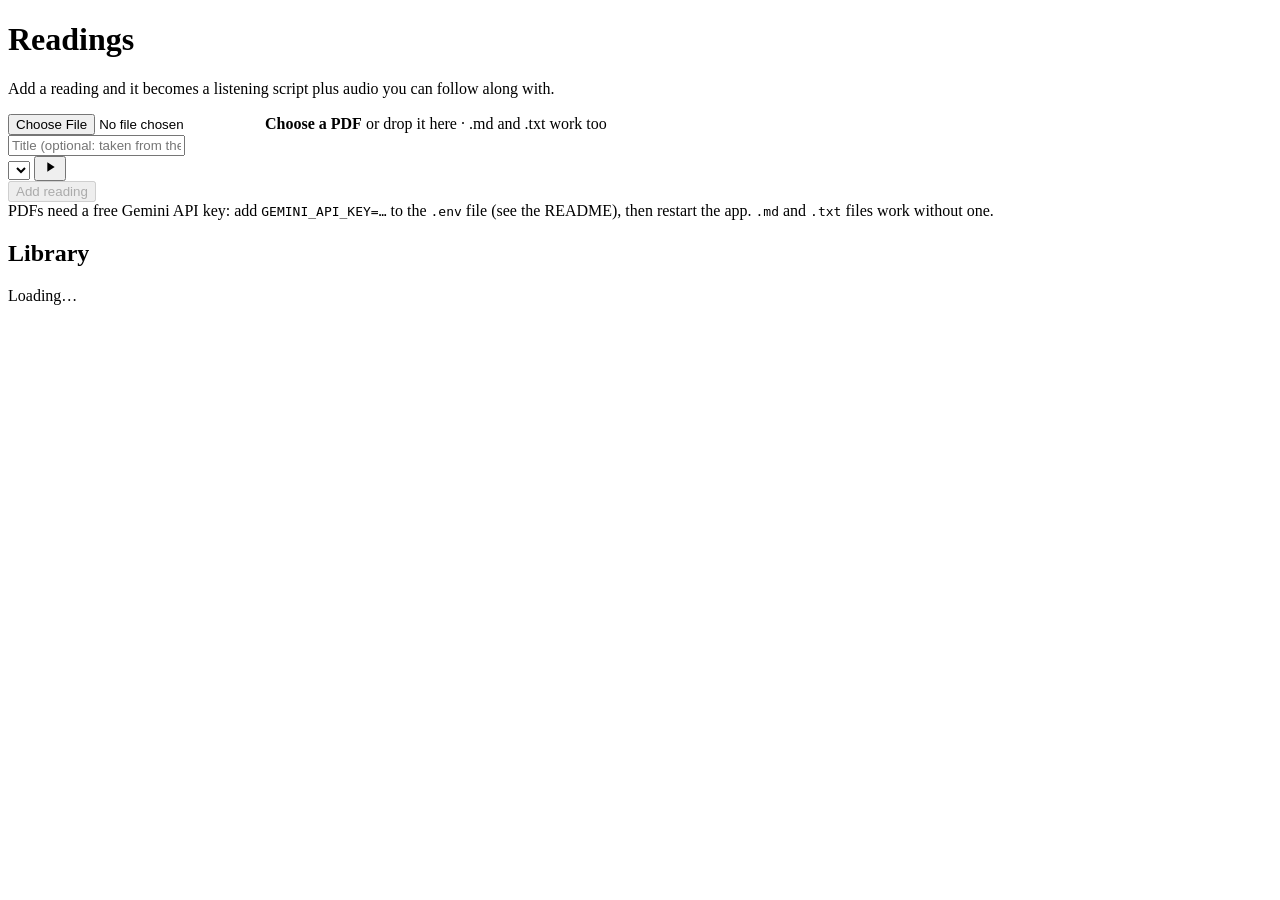
==== src/audiobook_ai/static/index.html @ 58801bd7 "first version" ====
<!doctype html>
<html lang="en">
<head>
  <meta charset="utf-8">
  <meta name="viewport" content="width=device-width, initial-scale=1">
  <title>Audiobook AI</title>
  <link rel="stylesheet" href="/static/style.css">
</head>
<body>
<main class="page">
  <header>
    <h1>Readings</h1>
    <p>Add a reading and it becomes a listening script plus audio you can follow along with.</p>
  </header>

  <form class="card" id="add-form">
    <label class="drop" id="drop">
      <input type="file" id="file" accept=".pdf,.md,.txt">
      <span id="drop-text"><strong>Choose a PDF</strong> or drop it here · .md and .txt work too</span>
    </label>
    <div class="add-row">
      <input type="text" id="title" placeholder="Title (optional: taken from the reading)">
      <div class="voice">
        <select id="voice" aria-label="Voice"></select>
        <button type="button" class="btn icon" id="preview" title="Hear this voice" aria-label="Hear this voice">
          <svg width="16" height="16" viewBox="0 0 24 24" fill="currentColor"><path d="M8 5v14l11-7z"/></svg>
        </button>
      </div>
      <button class="btn primary" id="add-btn" type="submit" disabled>Add reading</button>
    </div>
    <div class="notice hidden" id="key-notice">
      PDFs need a free Gemini API key: add <code>GEMINI_API_KEY=…</code> to the <code>.env</code> file
      (see the README), then restart the app. <code>.md</code> and <code>.txt</code> files work without one.
    </div>
    <div class="error-text hidden" id="add-error"></div>
  </form>

  <h2 class="section">Library</h2>
  <div id="list"><div class="card empty">Loading…</div></div>
</main>

<script>
const $ = (s) => document.querySelector(s);
const esc = (s) => String(s ?? "").replace(/[&<>"']/g, (c) => ({"&": "&amp;", "<": "&lt;", ">": "&gt;", '"': "&quot;", "'": "&#39;"}[c]));
const ACTIVE = ["queued", "scripting", "speaking"];
let voices = [];
let pollTimer = null;
const sample = new Audio();

function fmtDuration(sec) {
  sec = Math.round(sec || 0);
  const h = Math.floor(sec / 3600), m = Math.floor((sec % 3600) / 60), s = sec % 60;
  return h ? `${h} h ${m} min` : m ? `${m} min` : `${s} s`;
}
function fmtDate(iso) {
  return iso ? new Date(iso).toLocaleDateString(undefined, {day: "numeric", month: "short"}) : "";
}

function progressHtml(r) {
  const p = r.progress;
  let label = "Waiting to start…";
  let pct = null;
  if (r.status === "scripting") {
    label = p && p.total > 1 ? `Writing the script · ${esc(p.message)} (part ${Math.min(p.done + 1, p.total)} of ${p.total})` : "Writing the script…";
    pct = p && p.total > 1 ? (p.done / p.total) * 100 : null;
  } else if (r.status === "speaking") {
    label = p && p.total > 1 ? `Recording · ${esc(p.message)}` : "Recording · loading the voice…";
    pct = p && p.total > 1 ? (p.done / p.total) * 100 : null;
  }
  const cls = pct === null ? "progress indeterminate" : "progress";
  return `<div class="${cls}"><div class="bar"><div class="fill" style="width:${pct ?? 30}%"></div></div><div class="label">${label}</div></div>`;
}

function readingHtml(r) {
  const details = [r.voice_label, r.pages ? `${r.pages} pages` : null, r.duration ? fmtDuration(r.duration) : null, `added ${fmtDate(r.created)}`]
    .filter(Boolean).map(esc).join(" · ");
  const done = r.status === "done";
  const busy = ACTIVE.includes(r.status);
  const title = done ? `<a href="/read/${esc(r.slug)}">${esc(r.title)}</a>` : esc(r.title);
  const actions = [];
  if (done) actions.push(`<a class="btn primary" href="/read/${esc(r.slug)}">Open</a>`);
  if (r.audio_url) actions.push(`<a class="btn" href="${esc(r.audio_url)}" download="${esc(r.slug)}.mp3">MP3</a>`);
  if (r.status === "error") actions.push(`<button class="btn" data-retry="${esc(r.slug)}">Retry</button>`);
  const warnings = (r.warnings || []).map((w) => `<div class="warning">${esc(w)}</div>`).join("");
  return `<div class="card reading">
    <div class="body">
      <p class="title">${title}</p>
      <div class="details">${details}</div>
      ${busy ? progressHtml(r) : ""}
      ${r.status === "error" ? `<div class="problem">${esc(r.error)}</div>` : ""}
      ${done ? warnings : ""}
    </div>
    <div class="actions">${actions.join("")}</div>
  </div>`;
}

async function loadReadings() {
  clearTimeout(pollTimer);
  let items = [];
  try {
    items = await (await fetch("/api/readings")).json();
  } catch (e) {
    pollTimer = setTimeout(loadReadings, 5000);
    return;
  }
  $("#list").innerHTML = items.length
    ? items.map(readingHtml).join("")
    : `<div class="card empty">No readings yet. Add your first one above.</div>`;
  const busy = items.some((r) => ACTIVE.includes(r.status));
  pollTimer = setTimeout(loadReadings, busy ? 1500 : 10000);
}

async function loadSetup() {
  const [status, vs] = await Promise.all([fetch("/api/status").then((r) => r.json()), fetch("/api/voices").then((r) => r.json())]);
  voices = vs;
  let saved = null;
  try { saved = localStorage.getItem("voice"); } catch (e) {}
  const current = vs.some((v) => v.id === saved) ? saved : status.default_voice;
  $("#voice").innerHTML = vs.map((v) => `<option value="${esc(v.id)}"${v.id === current ? " selected" : ""}>${esc(v.label)}</option>`).join("");
  updatePreview();
  $("#key-notice").classList.toggle("hidden", status.gemini_key);
}

function updatePreview() {
  const v = voices.find((x) => x.id === $("#voice").value);
  $("#preview").disabled = !v || !v.sample;
  $("#preview").title = v && v.sample ? "Hear this voice" : "No sample yet: run `audiobook voices` in the terminal";
}

$("#voice").addEventListener("change", () => {
  try { localStorage.setItem("voice", $("#voice").value); } catch (e) {}
  sample.pause();
  updatePreview();
});
$("#preview").addEventListener("click", () => {
  const v = voices.find((x) => x.id === $("#voice").value);
  if (!v || !v.sample) return;
  if (!sample.paused && sample.dataset.voice === v.id) { sample.pause(); return; }
  sample.src = v.sample;
  sample.dataset.voice = v.id;
  sample.play();
});

function chooseFile(file) {
  if (!file) return;
  const dt = new DataTransfer();
  dt.items.add(file);
  $("#file").files = dt.files;
  $("#drop-text").innerHTML = `<strong>${esc(file.name)}</strong> · ${(file.size / 1024 / 1024).toFixed(1)} MB`;
  $("#add-btn").disabled = false;
}
$("#file").addEventListener("change", (e) => chooseFile(e.target.files[0]));
const drop = $("#drop");
["dragenter", "dragover"].forEach((ev) => drop.addEventListener(ev, (e) => { e.preventDefault(); drop.classList.add("over"); }));
["dragleave", "drop"].forEach((ev) => drop.addEventListener(ev, (e) => { e.preventDefault(); drop.classList.remove("over"); }));
drop.addEventListener("drop", (e) => chooseFile(e.dataTransfer.files[0]));

$("#add-form").addEventListener("submit", async (e) => {
  e.preventDefault();
  const file = $("#file").files[0];
  if (!file) return;
  const form = new FormData();
  form.append("file", file);
  form.append("title", $("#title").value);
  form.append("voice", $("#voice").value);
  $("#add-btn").disabled = true;
  $("#add-error").classList.add("hidden");
  const res = await fetch("/api/readings", {method: "POST", body: form});
  if (!res.ok) {
    const err = await res.json().catch(() => ({}));
    $("#add-error").textContent = err.detail || "Could not add that file.";
    $("#add-error").classList.remove("hidden");
    $("#add-btn").disabled = false;
    return;
  }
  $("#add-form").reset();
  $("#file").value = "";
  $("#drop-text").innerHTML = "<strong>Choose a PDF</strong> or drop it here · .md and .txt work too";
  loadSetup();
  loadReadings();
});

$("#list").addEventListener("click", async (e) => {
  const slug = e.target.dataset.retry;
  if (!slug) return;
  e.target.disabled = true;
  await fetch(`/api/readings/${slug}/rebuild`, {method: "POST", headers: {"Content-Type": "application/json"}, body: "{}"});
  loadReadings();
});

loadSetup();
loadReadings();
</script>
</body>
</html>
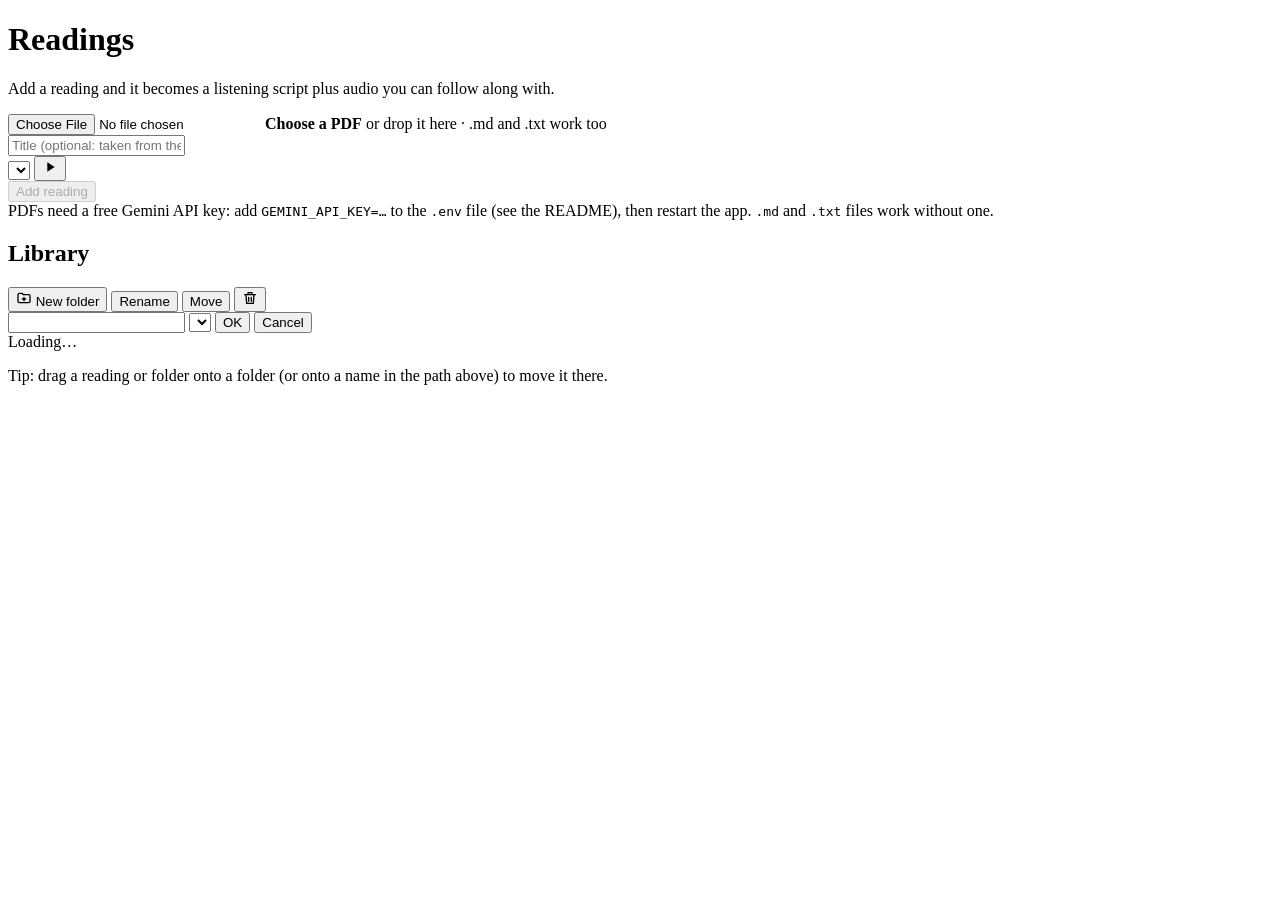
==== commit 53dc4f81: "added folders" ====
--- a/src/audiobook_ai/static/index.html
+++ b/src/audiobook_ai/static/index.html
@@ -9,8 +9,9 @@
 <body>
 <main class="page">
   <header>
-    <h1>Readings</h1>
-    <p>Add a reading and it becomes a listening script plus audio you can follow along with.</p>
+    <nav class="crumbs hidden" id="crumbs" aria-label="Folders"></nav>
+    <h1 id="heading">Readings</h1>
+    <p id="subtitle">Add a reading and it becomes a listening script plus audio you can follow along with.</p>
   </header>
 
   <form class="card" id="add-form">
@@ -28,6 +29,7 @@
       </div>
       <button class="btn primary" id="add-btn" type="submit" disabled>Add reading</button>
     </div>
+    <div class="adds-to muted hidden" id="adds-to"></div>
     <div class="notice hidden" id="key-notice">
       PDFs need a free Gemini API key: add <code>GEMINI_API_KEY=…</code> to the <code>.env</code> file
       (see the README), then restart the app. <code>.md</code> and <code>.txt</code> files work without one.
@@ -35,8 +37,39 @@
     <div class="error-text hidden" id="add-error"></div>
   </form>
 
-  <h2 class="section">Library</h2>
+  <div class="section-row">
+    <h2 class="section" id="list-heading">Library</h2>
+    <div class="folder-tools">
+      <button type="button" class="btn" id="new-folder-btn">
+        <svg width="16" height="16" viewBox="0 0 24 24" fill="none" stroke="currentColor" stroke-width="2" stroke-linecap="round" stroke-linejoin="round"><path d="M3 7a2 2 0 0 1 2-2h4l2 2h8a2 2 0 0 1 2 2v8a2 2 0 0 1-2 2H5a2 2 0 0 1-2-2z"/><path d="M12 11v5M9.5 13.5h5"/></svg>
+        New folder
+      </button>
+      <span class="hidden" id="this-folder-tools">
+        <button type="button" class="btn" id="rename-folder-btn">Rename</button>
+        <button type="button" class="btn" id="move-folder-btn">Move</button>
+        <button type="button" class="btn icon" id="delete-folder-btn" title="Delete this folder" aria-label="Delete this folder">
+          <svg width="16" height="16" viewBox="0 0 24 24" fill="none" stroke="currentColor" stroke-width="2" stroke-linecap="round" stroke-linejoin="round"><path d="M4 7h16M10 11v6M14 11v6M6 7l1 13h10l1-13M9 7V4h6v3"/></svg>
+        </button>
+      </span>
+    </div>
+  </div>
+
+  <!-- One small form for every folder action; it sits outside the list so refreshing the list never wipes what you're typing. -->
+  <form class="card panel hidden" id="panel">
+    <label class="panel-label" id="panel-label" for="panel-input"></label>
+    <div class="panel-row">
+      <input type="text" id="panel-input" class="hidden" maxlength="80" autocomplete="off">
+      <select id="panel-select" class="hidden"></select>
+      <button class="btn primary" id="panel-ok" type="submit">OK</button>
+      <button class="btn" id="panel-cancel" type="button">Cancel</button>
+    </div>
+    <div class="error-text hidden" id="panel-error"></div>
+  </form>
+
+  <div class="notice list-notice hidden" id="list-notice" role="status"></div>
+  <div class="folder-grid" id="folders"></div>
   <div id="list"><div class="card empty">Loading…</div></div>
+  <p class="drag-hint muted hidden" id="drag-hint">Tip: drag a reading or folder onto a folder (or onto a name in the path above) to move it there.</p>
 </main>
 
 <script>
@@ -45,7 +78,32 @@
 const ACTIVE = ["queued", "scripting", "speaking"];
 let voices = [];
 let pollTimer = null;
+let lastItems = [];
+let allFolders = [];
+const confirming = new Set(); // readings showing "Move to the Trash?"
 const sample = new Audio();
+
+// ---------- folders: paths like "Financial Economics/Week 3"; "" is the top level ----------
+
+const nameOf = (path) => path.split("/").pop();
+const parentOf = (path) => path.includes("/") ? path.slice(0, path.lastIndexOf("/")) : "";
+const inside = (path, folder) => folder === "" || path === folder || path.startsWith(folder + "/");
+const join = (parent, name) => parent ? `${parent}/${name}` : name;
+const pretty = (path) => path ? path.split("/").join(" › ") : "Top level";
+const folderHref = (path) => path ? "#/" + path.split("/").map(encodeURIComponent).join("/") : "#/";
+
+function currentFolder() {
+  const raw = location.hash.replace(/^#\/?/, "");
+  return raw ? raw.split("/").map((p) => { try { return decodeURIComponent(p); } catch (e) { return p; } }).join("/") : "";
+}
+function go(path) { location.hash = folderHref(path); }
+
+async function postJSON(url, body) {
+  const res = await fetch(url, {method: "POST", headers: {"Content-Type": "application/json"}, body: JSON.stringify(body)});
+  const data = await res.json().catch(() => ({}));
+  if (!res.ok) throw new Error(data.detail || "Something went wrong.");
+  return data;
+}
 
 function fmtDuration(sec) {
   sec = Math.round(sec || 0);
@@ -71,18 +129,32 @@
   return `<div class="${cls}"><div class="bar"><div class="fill" style="width:${pct ?? 30}%"></div></div><div class="label">${label}</div></div>`;
 }
 
+const ICON_MOVE = `<svg width="16" height="16" viewBox="0 0 24 24" fill="none" stroke="currentColor" stroke-width="2" stroke-linecap="round" stroke-linejoin="round"><path d="M3 7a2 2 0 0 1 2-2h4l2 2h8a2 2 0 0 1 2 2v8a2 2 0 0 1-2 2H5a2 2 0 0 1-2-2z"/><path d="M10 13h6m-2-2 2 2-2 2"/></svg>`;
+const ICON_BIN = `<svg width="16" height="16" viewBox="0 0 24 24" fill="none" stroke="currentColor" stroke-width="2" stroke-linecap="round" stroke-linejoin="round"><path d="M4 7h16M10 11v6M14 11v6M6 7l1 13h10l1-13M9 7V4h6v3"/></svg>`;
+const ICON_FOLDER = `<svg width="22" height="22" viewBox="0 0 24 24" fill="currentColor"><path d="M3 7a2 2 0 0 1 2-2h4.2a2 2 0 0 1 1.4.6L12 7h7a2 2 0 0 1 2 2v8a2 2 0 0 1-2 2H5a2 2 0 0 1-2-2z"/></svg>`;
+
 function readingHtml(r) {
   const details = [r.voice_label, r.pages ? `${r.pages} pages` : null, r.duration ? fmtDuration(r.duration) : null, `added ${fmtDate(r.created)}`]
     .filter(Boolean).map(esc).join(" · ");
   const done = r.status === "done";
   const busy = ACTIVE.includes(r.status);
+  const working = r.status === "scripting" || r.status === "speaking";
   const title = done ? `<a href="/read/${esc(r.slug)}">${esc(r.title)}</a>` : esc(r.title);
-  const actions = [];
+  let actions = [];
   if (done) actions.push(`<a class="btn primary" href="/read/${esc(r.slug)}">Open</a>`);
   if (r.audio_url) actions.push(`<a class="btn" href="${esc(r.audio_url)}" download="${esc(r.slug)}.mp3">MP3</a>`);
   if (r.status === "error") actions.push(`<button class="btn" data-retry="${esc(r.slug)}">Retry</button>`);
+  actions.push(`<button class="btn icon" data-move="${esc(r.slug)}" title="Move to a folder" aria-label="Move ${esc(r.title)} to a folder">${ICON_MOVE}</button>`);
+  if (!working) {
+    actions.push(`<button class="btn icon" data-delete="${esc(r.slug)}" title="Move to the Trash" aria-label="Delete ${esc(r.title)}">${ICON_BIN}</button>`);
+  }
+  if (confirming.has(r.slug) && !working) {
+    actions = [`<span class="confirm-text">Move to the Trash?</span>`,
+      `<button class="btn" data-cancel="${esc(r.slug)}">Cancel</button>`,
+      `<button class="btn danger" data-confirm-delete="${esc(r.slug)}">Move to Trash</button>`];
+  }
   const warnings = (r.warnings || []).map((w) => `<div class="warning">${esc(w)}</div>`).join("");
-  return `<div class="card reading">
+  return `<div class="card reading" draggable="true" data-drag-slug="${esc(r.slug)}">
     <div class="body">
       <p class="title">${title}</p>
       <div class="details">${details}</div>
@@ -94,21 +166,240 @@
   </div>`;
 }
 
+function folderCardHtml(path) {
+  const readings = lastItems.filter((r) => inside(r.folder || "", path)).length;
+  const subfolders = allFolders.filter((f) => parentOf(f) === path).length;
+  const parts = [];
+  if (readings) parts.push(`${readings} reading${readings === 1 ? "" : "s"}`);
+  if (subfolders) parts.push(`${subfolders} folder${subfolders === 1 ? "" : "s"}`);
+  return `<a class="card folder-card" href="${folderHref(path)}" draggable="true" data-drag-folder="${esc(path)}" data-drop-folder="${esc(path)}">
+    <span class="folder-icon">${ICON_FOLDER}</span>
+    <span class="folder-text"><span class="folder-name">${esc(nameOf(path))}</span>
+    <span class="muted">${parts.join(" · ") || "Empty"}</span></span>
+  </a>`;
+}
+
+function render() {
+  const here = currentFolder();
+  if (here && !allFolders.includes(here)) { go(parentOf(here)); return; } // renamed or deleted elsewhere
+
+  // Header and breadcrumbs
+  $("#heading").textContent = here ? nameOf(here) : "Readings";
+  $("#subtitle").classList.toggle("hidden", !!here);
+  document.title = here ? `${nameOf(here)} · Audiobook AI` : "Audiobook AI";
+  const crumbs = [`<a href="#/" data-drop-folder="">Library</a>`];
+  here.split("/").filter(Boolean).forEach((part, i, all) => {
+    const path = all.slice(0, i + 1).join("/");
+    crumbs.push(i === all.length - 1 ? `<span aria-current="page">${esc(part)}</span>`
+                                     : `<a href="${folderHref(path)}" data-drop-folder="${esc(path)}">${esc(part)}</a>`);
+  });
+  $("#crumbs").innerHTML = crumbs.join(`<span class="sep">›</span>`);
+  $("#crumbs").classList.toggle("hidden", !here);
+  $("#this-folder-tools").classList.toggle("hidden", !here);
+  $("#list-heading").textContent = here ? "In this folder" : "Library";
+  $("#adds-to").innerHTML = here ? `New readings go into <strong>${esc(pretty(here))}</strong>.` : "";
+  $("#adds-to").classList.toggle("hidden", !here);
+
+  // Folders, then readings, that sit directly in this folder
+  const subfolders = allFolders.filter((f) => parentOf(f) === here);
+  $("#folders").innerHTML = subfolders.map(folderCardHtml).join("");
+  const readings = lastItems.filter((r) => (r.folder || "") === here);
+  if (readings.length) {
+    $("#list").innerHTML = readings.map(readingHtml).join("");
+  } else if (!subfolders.length) {
+    $("#list").innerHTML = `<div class="card empty">${here
+      ? "This folder is empty. Add a reading above, or drag one in from another folder."
+      : "No readings yet. Add your first one above, and make folders for your courses with New folder."}</div>`;
+  } else {
+    $("#list").innerHTML = "";
+  }
+  $("#drag-hint").classList.toggle("hidden", !(allFolders.length && lastItems.length));
+}
+
 async function loadReadings() {
   clearTimeout(pollTimer);
-  let items = [];
   try {
-    items = await (await fetch("/api/readings")).json();
+    const [items, folders] = await Promise.all([
+      fetch("/api/readings").then((r) => r.json()),
+      fetch("/api/folders").then((r) => r.json()),
+    ]);
+    lastItems = items;
+    allFolders = folders.folders;
   } catch (e) {
     pollTimer = setTimeout(loadReadings, 5000);
     return;
   }
-  $("#list").innerHTML = items.length
-    ? items.map(readingHtml).join("")
-    : `<div class="card empty">No readings yet. Add your first one above.</div>`;
-  const busy = items.some((r) => ACTIVE.includes(r.status));
+  render();
+  const busy = lastItems.some((r) => ACTIVE.includes(r.status));
   pollTimer = setTimeout(loadReadings, busy ? 1500 : 10000);
 }
+window.addEventListener("hashchange", () => { closePanel(); showListNotice(""); render(); });
+
+function showListNotice(html) {
+  $("#list-notice").innerHTML = html;
+  $("#list-notice").classList.toggle("hidden", !html);
+}
+
+// ---------- the folder form (new / rename / move / delete) ----------
+
+let panelAction = null;
+
+function openPanel({label, input, select, ok, danger, run}) {
+  panelAction = run;
+  $("#panel-label").textContent = label;
+  $("#panel-input").classList.toggle("hidden", input === undefined);
+  $("#panel-input").value = input ?? "";
+  $("#panel-select").classList.toggle("hidden", !select);
+  if (select) {
+    $("#panel-select").innerHTML = select.options.map((p) =>
+      `<option value="${esc(p)}"${p === select.value ? " selected" : ""}>${esc(pretty(p))}</option>`).join("");
+  }
+  $("#panel-ok").textContent = ok;
+  $("#panel-ok").className = danger ? "btn danger" : "btn primary";
+  $("#panel-error").classList.add("hidden");
+  $("#panel").classList.remove("hidden");
+  (input !== undefined ? $("#panel-input") : select ? $("#panel-select") : $("#panel-ok")).focus();
+  if (input !== undefined) $("#panel-input").select();
+}
+function closePanel() { panelAction = null; $("#panel").classList.add("hidden"); }
+
+$("#panel").addEventListener("submit", async (e) => {
+  e.preventDefault();
+  if (!panelAction) return;
+  $("#panel-ok").disabled = true;
+  try {
+    await panelAction($("#panel-input").value.trim(), $("#panel-select").value);
+    closePanel();
+  } catch (err) {
+    $("#panel-error").textContent = err.message;
+    $("#panel-error").classList.remove("hidden");
+  } finally {
+    $("#panel-ok").disabled = false;
+  }
+});
+$("#panel-cancel").addEventListener("click", closePanel);
+$("#panel").addEventListener("keydown", (e) => { if (e.key === "Escape") closePanel(); });
+
+function checkName(name) {
+  if (!name) throw new Error("Give the folder a name.");
+  if (name.includes("/")) throw new Error("Folder names can't contain “/”.");
+}
+
+$("#new-folder-btn").addEventListener("click", () => {
+  const here = currentFolder();
+  openPanel({
+    label: here ? `New folder inside ${pretty(here)}` : "New folder, for example a course",
+    input: "", ok: "Create folder",
+    run: async (name) => {
+      checkName(name);
+      const data = await postJSON("/api/folders", {path: join(here, name)});
+      allFolders = data.folders;
+      render();
+    },
+  });
+});
+
+$("#rename-folder-btn").addEventListener("click", () => {
+  const here = currentFolder();
+  openPanel({
+    label: `Rename ${nameOf(here)}`, input: nameOf(here), ok: "Rename",
+    run: async (name) => {
+      checkName(name);
+      const data = await postJSON("/api/folders/rename", {path: here, new_path: join(parentOf(here), name)});
+      allFolders = data.folders;
+      await loadReadings();
+      go(data.path);
+    },
+  });
+});
+
+$("#move-folder-btn").addEventListener("click", () => {
+  const here = currentFolder();
+  const options = [""].concat(allFolders.filter((f) => !inside(f, here)));
+  openPanel({
+    label: `Move ${nameOf(here)} into`, select: {options, value: parentOf(here)}, ok: "Move",
+    run: async (_, dest) => {
+      const data = await postJSON("/api/folders/rename", {path: here, new_path: join(dest, nameOf(here))});
+      await loadReadings();
+      go(data.path);
+    },
+  });
+});
+
+$("#delete-folder-btn").addEventListener("click", () => {
+  const here = currentFolder();
+  const empty = !lastItems.some((r) => inside(r.folder || "", here)) && !allFolders.some((f) => f !== here && inside(f, here));
+  if (!empty) {
+    showListNotice(`<strong>${esc(nameOf(here))}</strong> isn't empty. Move or delete the readings and folders in it first.`);
+    return;
+  }
+  openPanel({
+    label: `Delete the empty folder ${nameOf(here)}?`, ok: "Delete folder", danger: true,
+    run: async () => {
+      await postJSON("/api/folders/delete", {path: here});
+      await loadReadings();
+      go(parentOf(here));
+    },
+  });
+});
+
+async function moveReading(slug, folder) {
+  const data = await postJSON(`/api/readings/${encodeURIComponent(slug)}/move`, {folder});
+  showListNotice(`Moved <strong>${esc(data.title)}</strong> to <a href="${folderHref(folder)}">${esc(pretty(folder))}</a>.`);
+  await loadReadings();
+}
+
+async function moveFolder(path, dest) {
+  if (inside(dest, path)) throw new Error("A folder can't go inside itself.");
+  if (parentOf(path) === dest) return;
+  await postJSON("/api/folders/rename", {path, new_path: join(dest, nameOf(path))});
+  showListNotice(`Moved <strong>${esc(nameOf(path))}</strong> to <a href="${folderHref(dest)}">${esc(pretty(dest))}</a>.`);
+  await loadReadings();
+}
+
+// ---------- drag a reading or folder onto a folder ----------
+
+let dragged = null;
+document.addEventListener("dragstart", (e) => {
+  const reading = e.target.closest?.("[data-drag-slug]");
+  const folder = e.target.closest?.("[data-drag-folder]");
+  if (!reading && !folder) return;
+  dragged = reading ? {slug: reading.dataset.dragSlug} : {folder: folder.dataset.dragFolder};
+  e.dataTransfer.effectAllowed = "move";
+  e.dataTransfer.setData("text/plain", reading ? reading.dataset.dragSlug : folder.dataset.dragFolder);
+  document.body.classList.add("dragging");
+});
+document.addEventListener("dragend", () => {
+  dragged = null;
+  document.body.classList.remove("dragging");
+  document.querySelectorAll(".drop-over").forEach((el) => el.classList.remove("drop-over"));
+});
+document.addEventListener("dragover", (e) => {
+  const target = dragged && e.target.closest?.("[data-drop-folder]");
+  if (!target || (dragged.folder !== undefined && inside(target.dataset.dropFolder, dragged.folder))) return;
+  e.preventDefault();
+  e.dataTransfer.dropEffect = "move";
+  target.classList.add("drop-over");
+});
+document.addEventListener("dragleave", (e) => {
+  const target = e.target.closest?.("[data-drop-folder]");
+  if (target && !target.contains(e.relatedTarget)) target.classList.remove("drop-over");
+});
+document.addEventListener("drop", async (e) => {
+  const target = dragged && e.target.closest?.("[data-drop-folder]");
+  if (!target) return;
+  e.preventDefault();
+  const dest = target.dataset.dropFolder;
+  const what = dragged;
+  try {
+    if (what.slug) await moveReading(what.slug, dest);
+    else await moveFolder(what.folder, dest);
+  } catch (err) {
+    showListNotice(esc(err.message));
+  }
+});
+
+// ---------- adding a reading ----------
 
 async function loadSetup() {
   const [status, vs] = await Promise.all([fetch("/api/status").then((r) => r.json()), fetch("/api/voices").then((r) => r.json())]);
@@ -151,9 +442,10 @@
 }
 $("#file").addEventListener("change", (e) => chooseFile(e.target.files[0]));
 const drop = $("#drop");
-["dragenter", "dragover"].forEach((ev) => drop.addEventListener(ev, (e) => { e.preventDefault(); drop.classList.add("over"); }));
-["dragleave", "drop"].forEach((ev) => drop.addEventListener(ev, (e) => { e.preventDefault(); drop.classList.remove("over"); }));
-drop.addEventListener("drop", (e) => chooseFile(e.dataTransfer.files[0]));
+const isFileDrag = (e) => [...(e.dataTransfer?.types || [])].includes("Files");
+["dragenter", "dragover"].forEach((ev) => drop.addEventListener(ev, (e) => { if (!isFileDrag(e)) return; e.preventDefault(); drop.classList.add("over"); }));
+["dragleave", "drop"].forEach((ev) => drop.addEventListener(ev, (e) => { if (!isFileDrag(e)) return; e.preventDefault(); drop.classList.remove("over"); }));
+drop.addEventListener("drop", (e) => { if (isFileDrag(e)) chooseFile(e.dataTransfer.files[0]); });
 
 $("#add-form").addEventListener("submit", async (e) => {
   e.preventDefault();
@@ -163,6 +455,7 @@
   form.append("file", file);
   form.append("title", $("#title").value);
   form.append("voice", $("#voice").value);
+  form.append("folder", currentFolder());
   $("#add-btn").disabled = true;
   $("#add-error").classList.add("hidden");
   const res = await fetch("/api/readings", {method: "POST", body: form});
@@ -180,12 +473,41 @@
   loadReadings();
 });
 
+// ---------- buttons on reading cards ----------
+
 $("#list").addEventListener("click", async (e) => {
-  const slug = e.target.dataset.retry;
-  if (!slug) return;
-  e.target.disabled = true;
-  await fetch(`/api/readings/${slug}/rebuild`, {method: "POST", headers: {"Content-Type": "application/json"}, body: "{}"});
-  loadReadings();
+  const btn = e.target.closest("button");
+  if (!btn) return;
+  const d = btn.dataset;
+  if (d.retry) {
+    btn.disabled = true;
+    await postJSON(`/api/readings/${encodeURIComponent(d.retry)}/rebuild`, {}).catch((err) => showListNotice(esc(err.message)));
+    loadReadings();
+  } else if (d.move) {
+    const reading = lastItems.find((r) => r.slug === d.move);
+    openPanel({
+      label: `Move ${reading.title} to`, select: {options: [""].concat(allFolders), value: reading.folder || ""}, ok: "Move",
+      run: (_, dest) => moveReading(reading.slug, dest),
+    });
+  } else if (d.delete) {
+    confirming.add(d.delete);
+    render();
+  } else if (d.cancel) {
+    confirming.delete(d.cancel);
+    render();
+  } else if (d.confirmDelete) {
+    btn.disabled = true;
+    const slug = d.confirmDelete;
+    const res = await fetch(`/api/readings/${encodeURIComponent(slug)}`, {method: "DELETE"});
+    confirming.delete(slug);
+    const body = await res.json().catch(() => ({}));
+    if (res.ok) {
+      showListNotice(`<strong>${esc(body.title)}</strong> was moved to the Trash. To undo, drag it from the Trash back into the <code>library</code> folder.`);
+    } else {
+      showListNotice(esc(body.detail || "Couldn't delete that reading."));
+    }
+    loadReadings();
+  }
 });
 
 loadSetup();
